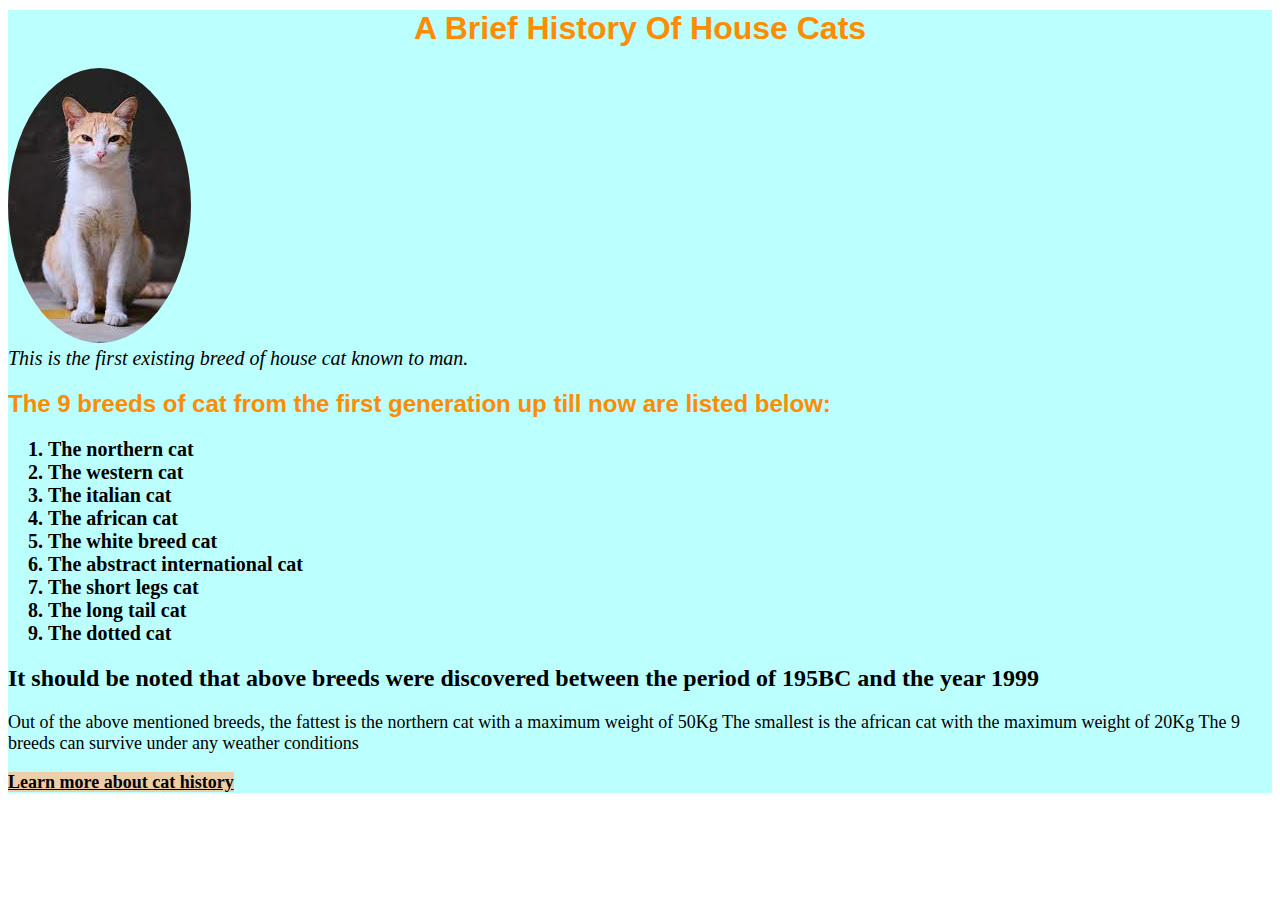
==== index.html @ ae9c3194 "read.me updated" ====
<!DOCTYPE html>
<head>
    <link rel="stylesheet" href="style.css">
</head>
<main id="main">
<h1 id="title">A Brief History Of House Cats</h1>
    <div id="img-div">

        <img
id="image"
src="[data-uri]"
alt="a cute sitting cat"
    />

    <figcaption id="img-caption">
    This is the first existing breed of house cat known to man.
</figcaption>

<section id="tribute-info">
    <h2 id="headline">The 9 breeds of cat from the first generation up till now are listed below:</h3>

        <ol>
            <strong>
    <li>The northern cat</li>
    <li>The western cat</li>
    <li>The italian cat</li>
    <li>The african cat</li>
    <li>The white breed cat</li>
    <li>The abstract international cat</li>
    <li>The short legs cat</li>
    <li>The long tail cat</li>
    <li>The dotted cat</li>
</ol>
</strong>
<h2>It should be noted that above breeds were discovered between the period of 195BC and the year 1999</h2>
<p id="paragraph">
Out of the above mentioned breeds, the fattest is the northern cat with a maximum weight of 50Kg
The smallest is the african cat with the maximum weight of 20Kg
The 9 breeds can survive under any weather conditions
</p>
</section>

<a id="tribute-link" href="https://www.smithsonianmag.com/history/a-brief-history-of-house-cats-158390681/" target="_blank"><strong>
Learn more about cat history</strong>    
</a>

</div>

</main>
---- style.css ----
#title, #headline{
    color:darkorange;
    font-family:Arial, Helvetica, sans-serif
}
#title{
    text-align:center;
    margin-top: 10px;
}
#main{
    background-color: rgb(188, 255, 255);
}
#image:hover{
    width: 28%;
}
#img-caption{
    font-size: 20px;
    font-style: italic;

}
ol{
    font-size: 20px;
}

#title:hover{
    color: black;
    font-size: 33px;
}
#headline:hover{
    color: black;
    font-size: 24.5px;
}

#tribute-link{
    background-color:rgb(236, 206, 169);
    font-size: large;
    font-family: 'Times New Roman', Times, serif;
    color: black;
    font-weight: 800px;
}
#image{
    width: relative;
    border-radius: 100%;

}

#tribute-link:hover{
    color: blue;
}
#paragraph{
    font-size: large;
    
}
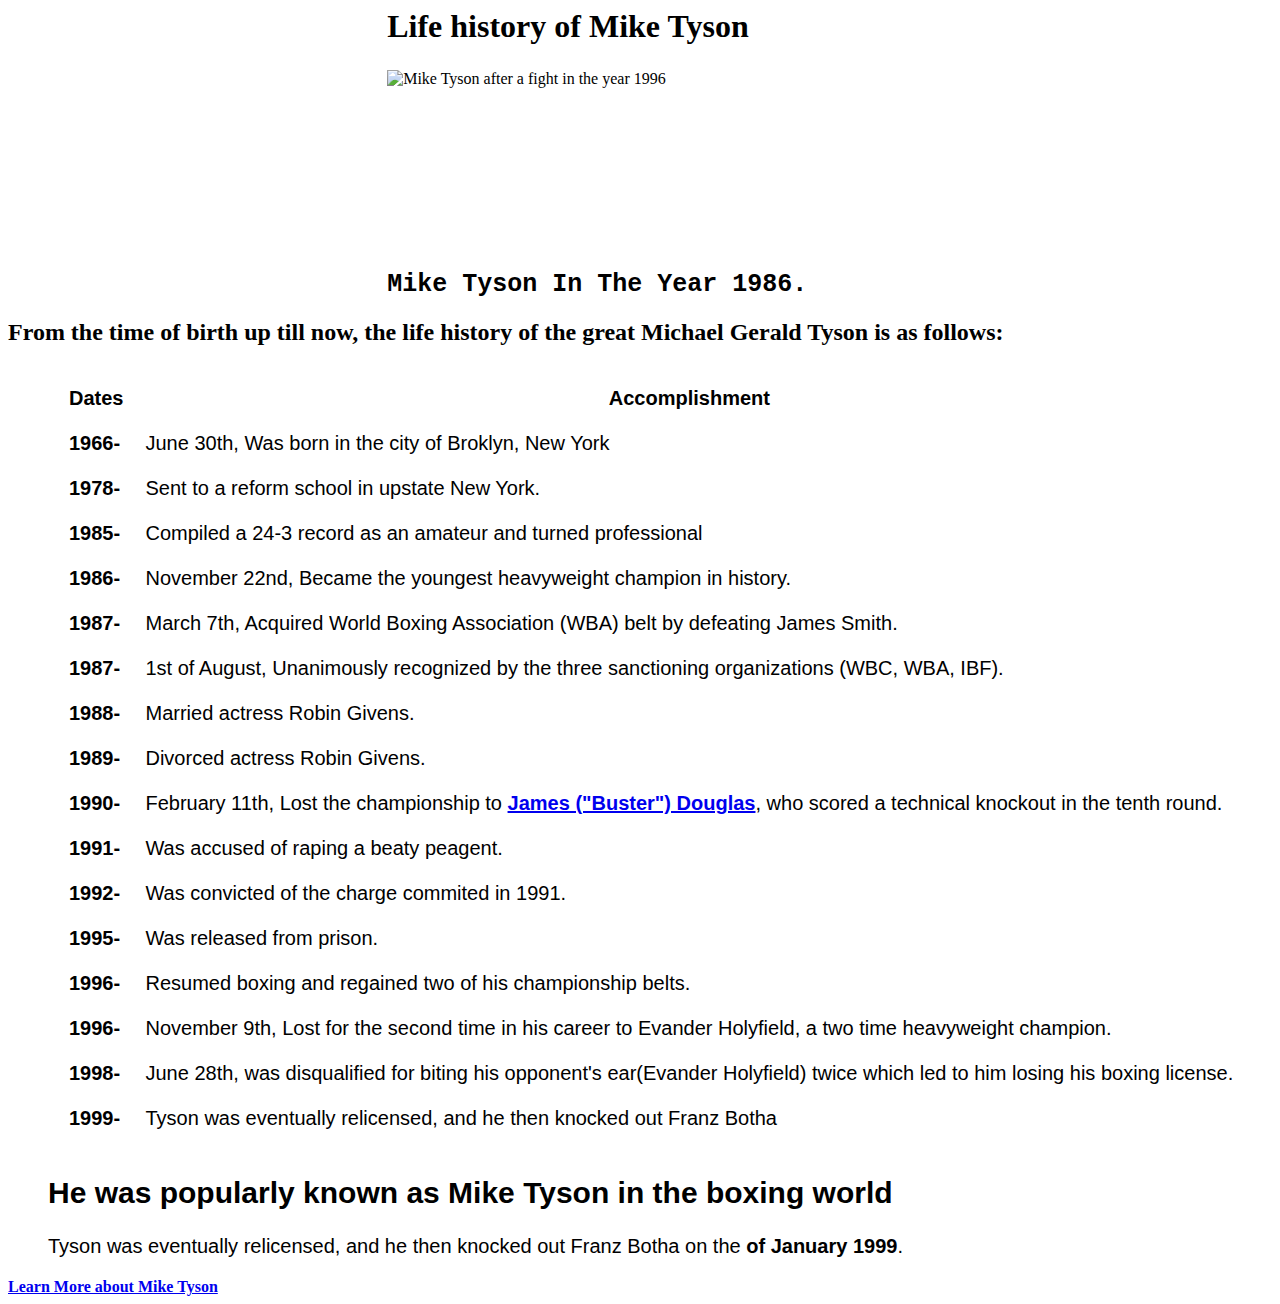
==== commit 5272a134: "changed to mike tyson" ====
--- a/index.html
+++ b/index.html
@@ -3,45 +3,126 @@
     <link rel="stylesheet" href="style.css">
 </head>
 <main id="main">
-<h1 id="title">A Brief History Of House Cats</h1>
+<h1 id="title">Life history of Mike Tyson</h1>
     <div id="img-div">
 
         <img
 id="image"
-src="[data-uri]"
-alt="a cute sitting cat"
+src="https://hips.hearstapps.com/esquireuk.cdnds.net/17/23/1496833070-mike-tyson.jpg"
+alt="Mike Tyson after a fight in the year 1996"
     />
 
     <figcaption id="img-caption">
-    This is the first existing breed of house cat known to man.
+    Mike Tyson In The Year 1986.
 </figcaption>
 
 <section id="tribute-info">
-    <h2 id="headline">The 9 breeds of cat from the first generation up till now are listed below:</h3>
+    <h2 id="headline">From the time of birth up till now, the life history of the great Michael Gerald Tyson is as follows:</h3>
 
-        <ol>
-            <strong>
-    <li>The northern cat</li>
-    <li>The western cat</li>
-    <li>The italian cat</li>
-    <li>The african cat</li>
-    <li>The white breed cat</li>
-    <li>The abstract international cat</li>
-    <li>The short legs cat</li>
-    <li>The long tail cat</li>
-    <li>The dotted cat</li>
-</ol>
-</strong>
-<h2>It should be noted that above breeds were discovered between the period of 195BC and the year 1999</h2>
+        
+        <ul>
+            <table cellspacing="20">
+                <thead>
+                    <tr>
+                        <th>Dates</th>
+                        <th>Accomplishment</th>
+                    </tr>
+                </thead>
+                <tbody>
+                    <tr>
+                        <td><strong>1966- </strong></td>
+                        <td> June 30th, Was born in the city of Broklyn, New York</td>
+                    </tr>
+                    <tr>
+                        <td><strong>1978- </strong></td>
+                        <td>Sent to a reform school in upstate New York.</td>
+                    </tr>
+                    
+                    <tr>
+                        <td><strong>1985- </strong></td>
+                        <td>Compiled a 24-3 record as an amateur and turned professional</td>
+                    </tr>
+
+                    <tr>
+                        <td><strong>1986- </strong></td>
+                        <td>November 22nd, Became the youngest heavyweight champion in history.</td>
+                    </tr>
+
+                    <tr>
+                        <td><strong>1987- </strong></td>
+                        <td> March 7th, Acquired World Boxing Association (WBA) belt by defeating James Smith.</td>
+                    </tr>
+
+                    <tr>
+                        <td><strong>1987- </strong></td>
+                        <td> 1st of August, Unanimously recognized by the three sanctioning organizations (WBC, WBA, IBF).</td>
+                    </tr>
+
+                    <tr>
+                        <td><strong>1988- </strong></td>
+                        <td>Married actress Robin Givens.</td>
+                    </tr>
+
+                    <tr>
+                        <td><strong>1989- </strong></td>
+                        <td>Divorced actress Robin Givens.</td>
+                    </tr>
+
+                    <tr>
+                        <td><strong>1990- </strong></td>
+                        <td>February 11th, Lost the championship to <a id="tribute-link" href="https://en.wikipedia.org/wiki/James_Douglas,_Lord_of_Douglas" target="_blank"><strong>
+                            James ("Buster") Douglas</strong></a>, who scored a technical knockout in the tenth round.</td>
+                    </tr>
+
+                    <tr>
+                        <td><strong>1991- </strong></td>
+                        <td> Was accused of raping a beaty peagent.</td>
+                    </tr>
+
+                    <tr>
+                        <td><strong>1992- </strong></td>
+                        <td> Was convicted of the charge commited in 1991.</td>
+                    </tr>
+
+                    <tr>
+                        <td><strong>1995- </strong></td>
+                        <td>Was released from prison.</td>
+                    </tr>
+
+                    <tr>
+                        <td><strong>1996- </strong></td>
+                        <td> Resumed boxing and regained two of his championship belts.</td>
+                    </tr>
+
+                    <tr>
+                        <td><strong>1996- </strong></td>
+                        <td> November 9th, Lost for the second time in his career to Evander Holyfield, a two time heavyweight champion.</td>
+                    </tr>
+
+                    <tr>
+                        <td><strong>1998- </strong></td>
+                        <td>June 28th, was disqualified for biting his opponent's ear(Evander Holyfield) twice which led to him losing his boxing license.</td>
+                    </tr>
+
+                    <tr>
+                        <td><strong>1999- </strong></td>
+                        <td>Tyson was eventually relicensed, and he then knocked out Franz Botha</td>
+                    </tr>
+
+                  
+        
+                </tbody>
+
+            </table>
+
+<h2>He was popularly known as Mike Tyson in the boxing world</h2>
 <p id="paragraph">
-Out of the above mentioned breeds, the fattest is the northern cat with a maximum weight of 50Kg
-The smallest is the african cat with the maximum weight of 20Kg
-The 9 breeds can survive under any weather conditions
+        Tyson was eventually relicensed, and he then knocked out Franz Botha on the <strong> of January 1999</strong>. 
 </p>
 </section>
 
-<a id="tribute-link" href="https://www.smithsonianmag.com/history/a-brief-history-of-house-cats-158390681/" target="_blank"><strong>
-Learn more about cat history</strong>    
+<a id="tribute-link" href="https://en.wikipedia.org/wiki/James_Douglas,_Lord_of_Douglas" target="_blank"><strong>
+Learn More about Mike Tyson</strong>    
 </a>
 
 </div>
--- a/style.css
+++ b/style.css
@@ -1,52 +1,34 @@
-#title, #headline{
-    color:darkorange;
-    font-family:Arial, Helvetica, sans-serif
-}
-#title{
-    text-align:center;
-    margin-top: 10px;
-}
-#main{
-    background-color: rgb(188, 255, 255);
-}
-#image:hover{
-    width: 28%;
-}
-#img-caption{
-    font-size: 20px;
-    font-style: italic;
+#image{
+    position: inherit;
+    padding-left: 30%;
+    padding-right: 30%;
+    width: 500px;
+    height: 400px;
+    min-height: 200px;
+    min-width: 200px;
 
 }
-ol{
+
+#title{
+    margin: 0% 25% 2% 30% ;
+}
+
+#img-caption{
+    margin-left:30% ;
+    margin-right: 20% ;
+    font-family: 'Courier New', Courier, monospace;
+    font-weight: bold;
+    font-size: 25px;
+}
+
+ul{
+    font-family: 'Gill Sans', 'Gill Sans MT', Calibri, 'Trebuchet MS', sans-serif ;
+    font-style: normal;
     font-size: 20px;
 }
 
-#title:hover{
-    color: black;
-    font-size: 33px;
-}
-#headline:hover{
-    color: black;
-    font-size: 24.5px;
+#tribute-link:hover{
+    color: rgb(17, 0, 255);
 }
 
-#tribute-link{
-    background-color:rgb(236, 206, 169);
-    font-size: large;
-    font-family: 'Times New Roman', Times, serif;
-    color: black;
-    font-weight: 800px;
-}
-#image{
-    width: relative;
-    border-radius: 100%;
 
-}
-
-#tribute-link:hover{
-    color: blue;
-}
-#paragraph{
-    font-size: large;
-    
-}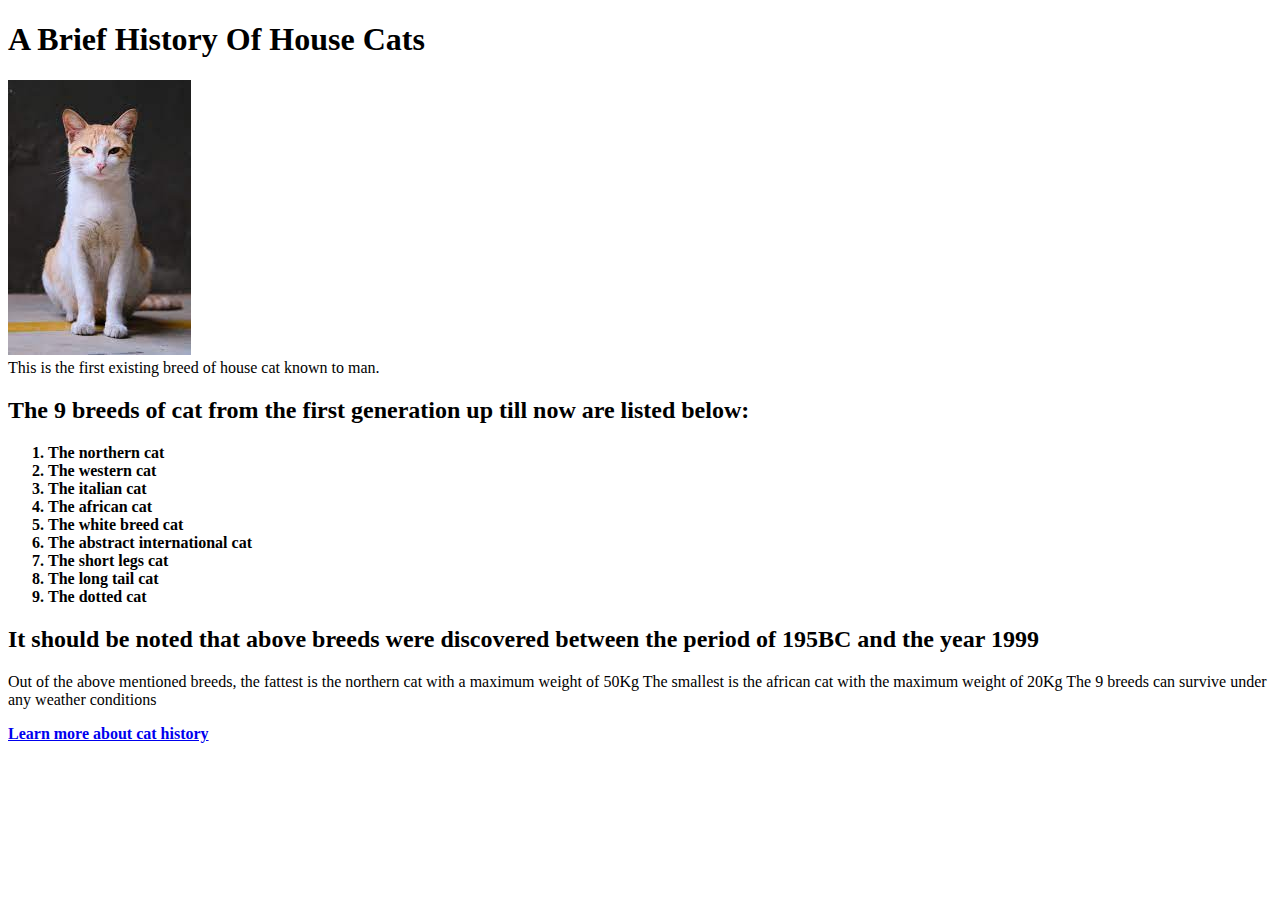
==== commit a7429fd4: "cats" ====
--- a/index.html
+++ b/index.html
@@ -3,126 +3,45 @@
     <link rel="stylesheet" href="style.css">
 </head>
 <main id="main">
-<h1 id="title">Life history of Mike Tyson</h1>
+<h1 id="title">A Brief History Of House Cats</h1>
     <div id="img-div">
 
         <img
 id="image"
-src="https://hips.hearstapps.com/esquireuk.cdnds.net/17/23/1496833070-mike-tyson.jpg"
-alt="Mike Tyson after a fight in the year 1996"
+src="[data-uri]"
+alt="a cute sitting cat"
     />
 
     <figcaption id="img-caption">
-    Mike Tyson In The Year 1986.
+    This is the first existing breed of house cat known to man.
 </figcaption>
 
 <section id="tribute-info">
-    <h2 id="headline">From the time of birth up till now, the life history of the great Michael Gerald Tyson is as follows:</h3>
+    <h2 id="headline">The 9 breeds of cat from the first generation up till now are listed below:</h3>
 
-        
-        <ul>
-            <table cellspacing="20">
-                <thead>
-                    <tr>
-                        <th>Dates</th>
-                        <th>Accomplishment</th>
-                    </tr>
-                </thead>
-                <tbody>
-                    <tr>
-                        <td><strong>1966- </strong></td>
-                        <td> June 30th, Was born in the city of Broklyn, New York</td>
-                    </tr>
-                    <tr>
-                        <td><strong>1978- </strong></td>
-                        <td>Sent to a reform school in upstate New York.</td>
-                    </tr>
-                    
-                    <tr>
-                        <td><strong>1985- </strong></td>
-                        <td>Compiled a 24-3 record as an amateur and turned professional</td>
-                    </tr>
-
-                    <tr>
-                        <td><strong>1986- </strong></td>
-                        <td>November 22nd, Became the youngest heavyweight champion in history.</td>
-                    </tr>
-
-                    <tr>
-                        <td><strong>1987- </strong></td>
-                        <td> March 7th, Acquired World Boxing Association (WBA) belt by defeating James Smith.</td>
-                    </tr>
-
-                    <tr>
-                        <td><strong>1987- </strong></td>
-                        <td> 1st of August, Unanimously recognized by the three sanctioning organizations (WBC, WBA, IBF).</td>
-                    </tr>
-
-                    <tr>
-                        <td><strong>1988- </strong></td>
-                        <td>Married actress Robin Givens.</td>
-                    </tr>
-
-                    <tr>
-                        <td><strong>1989- </strong></td>
-                        <td>Divorced actress Robin Givens.</td>
-                    </tr>
-
-                    <tr>
-                        <td><strong>1990- </strong></td>
-                        <td>February 11th, Lost the championship to <a id="tribute-link" href="https://en.wikipedia.org/wiki/James_Douglas,_Lord_of_Douglas" target="_blank"><strong>
-                            James ("Buster") Douglas</strong></a>, who scored a technical knockout in the tenth round.</td>
-                    </tr>
-
-                    <tr>
-                        <td><strong>1991- </strong></td>
-                        <td> Was accused of raping a beaty peagent.</td>
-                    </tr>
-
-                    <tr>
-                        <td><strong>1992- </strong></td>
-                        <td> Was convicted of the charge commited in 1991.</td>
-                    </tr>
-
-                    <tr>
-                        <td><strong>1995- </strong></td>
-                        <td>Was released from prison.</td>
-                    </tr>
-
-                    <tr>
-                        <td><strong>1996- </strong></td>
-                        <td> Resumed boxing and regained two of his championship belts.</td>
-                    </tr>
-
-                    <tr>
-                        <td><strong>1996- </strong></td>
-                        <td> November 9th, Lost for the second time in his career to Evander Holyfield, a two time heavyweight champion.</td>
-                    </tr>
-
-                    <tr>
-                        <td><strong>1998- </strong></td>
-                        <td>June 28th, was disqualified for biting his opponent's ear(Evander Holyfield) twice which led to him losing his boxing license.</td>
-                    </tr>
-
-                    <tr>
-                        <td><strong>1999- </strong></td>
-                        <td>Tyson was eventually relicensed, and he then knocked out Franz Botha</td>
-                    </tr>
-
-                  
-        
-                </tbody>
-
-            </table>
-
-<h2>He was popularly known as Mike Tyson in the boxing world</h2>
+        <ol>
+            <strong>
+    <li>The northern cat</li>
+    <li>The western cat</li>
+    <li>The italian cat</li>
+    <li>The african cat</li>
+    <li>The white breed cat</li>
+    <li>The abstract international cat</li>
+    <li>The short legs cat</li>
+    <li>The long tail cat</li>
+    <li>The dotted cat</li>
+</ol>
+</strong>
+<h2>It should be noted that above breeds were discovered between the period of 195BC and the year 1999</h2>
 <p id="paragraph">
-        Tyson was eventually relicensed, and he then knocked out Franz Botha on the <strong> of January 1999</strong>. 
+Out of the above mentioned breeds, the fattest is the northern cat with a maximum weight of 50Kg
+The smallest is the african cat with the maximum weight of 20Kg
+The 9 breeds can survive under any weather conditions
 </p>
 </section>
 
-<a id="tribute-link" href="https://en.wikipedia.org/wiki/James_Douglas,_Lord_of_Douglas" target="_blank"><strong>
-Learn More about Mike Tyson</strong>    
+<a id="tribute-link" href="https://www.smithsonianmag.com/history/a-brief-history-of-house-cats-158390681/" target="_blank"><strong>
+Learn more about cat history</strong>    
 </a>
 
 </div>
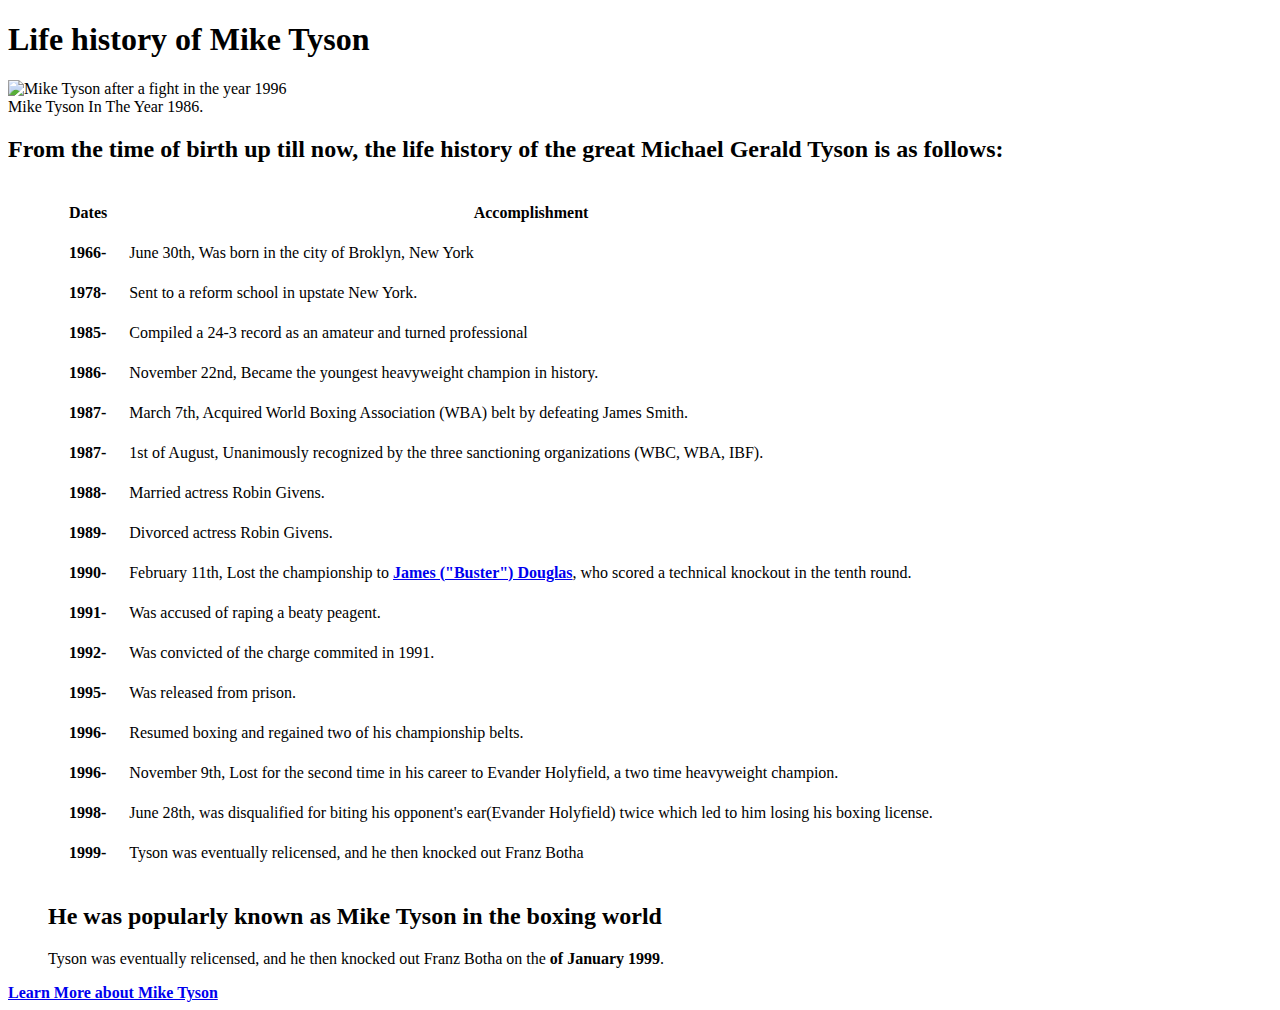
==== commit 16817b99: "Update index.html" ====
--- a/index.html
+++ b/index.html
@@ -3,45 +3,126 @@
     <link rel="stylesheet" href="style.css">
 </head>
 <main id="main">
-<h1 id="title">A Brief History Of House Cats</h1>
+<h1 id="title">Life history of Mike Tyson</h1>
     <div id="img-div">
 
         <img
 id="image"
-src="[data-uri]"
-alt="a cute sitting cat"
+src="https://hips.hearstapps.com/esquireuk.cdnds.net/17/23/1496833070-mike-tyson.jpg"
+alt="Mike Tyson after a fight in the year 1996"
     />
 
     <figcaption id="img-caption">
-    This is the first existing breed of house cat known to man.
+    Mike Tyson In The Year 1986.
 </figcaption>
 
 <section id="tribute-info">
-    <h2 id="headline">The 9 breeds of cat from the first generation up till now are listed below:</h3>
+    <h2 id="headline">From the time of birth up till now, the life history of the great Michael Gerald Tyson is as follows:</h3>
 
-        <ol>
-            <strong>
-    <li>The northern cat</li>
-    <li>The western cat</li>
-    <li>The italian cat</li>
-    <li>The african cat</li>
-    <li>The white breed cat</li>
-    <li>The abstract international cat</li>
-    <li>The short legs cat</li>
-    <li>The long tail cat</li>
-    <li>The dotted cat</li>
-</ol>
-</strong>
-<h2>It should be noted that above breeds were discovered between the period of 195BC and the year 1999</h2>
+        
+        <ul>
+            <table cellspacing="20">
+                <thead>
+                    <tr>
+                        <th>Dates</th>
+                        <th>Accomplishment</th>
+                    </tr>
+                </thead>
+                <tbody>
+                    <tr>
+                        <td><strong>1966- </strong></td>
+                        <td> June 30th, Was born in the city of Broklyn, New York</td>
+                    </tr>
+                    <tr>
+                        <td><strong>1978- </strong></td>
+                        <td>Sent to a reform school in upstate New York.</td>
+                    </tr>
+                    
+                    <tr>
+                        <td><strong>1985- </strong></td>
+                        <td>Compiled a 24-3 record as an amateur and turned professional</td>
+                    </tr>
+
+                    <tr>
+                        <td><strong>1986- </strong></td>
+                        <td>November 22nd, Became the youngest heavyweight champion in history.</td>
+                    </tr>
+
+                    <tr>
+                        <td><strong>1987- </strong></td>
+                        <td> March 7th, Acquired World Boxing Association (WBA) belt by defeating James Smith.</td>
+                    </tr>
+
+                    <tr>
+                        <td><strong>1987- </strong></td>
+                        <td> 1st of August, Unanimously recognized by the three sanctioning organizations (WBC, WBA, IBF).</td>
+                    </tr>
+
+                    <tr>
+                        <td><strong>1988- </strong></td>
+                        <td>Married actress Robin Givens.</td>
+                    </tr>
+
+                    <tr>
+                        <td><strong>1989- </strong></td>
+                        <td>Divorced actress Robin Givens.</td>
+                    </tr>
+
+                    <tr>
+                        <td><strong>1990- </strong></td>
+                        <td>February 11th, Lost the championship to <a id="tribute-link" href="https://en.wikipedia.org/wiki/James_Douglas,_Lord_of_Douglas" target="_blank"><strong>
+                            James ("Buster") Douglas</strong></a>, who scored a technical knockout in the tenth round.</td>
+                    </tr>
+
+                    <tr>
+                        <td><strong>1991- </strong></td>
+                        <td> Was accused of raping a beaty peagent.</td>
+                    </tr>
+
+                    <tr>
+                        <td><strong>1992- </strong></td>
+                        <td> Was convicted of the charge commited in 1991.</td>
+                    </tr>
+
+                    <tr>
+                        <td><strong>1995- </strong></td>
+                        <td>Was released from prison.</td>
+                    </tr>
+
+                    <tr>
+                        <td><strong>1996- </strong></td>
+                        <td> Resumed boxing and regained two of his championship belts.</td>
+                    </tr>
+
+                    <tr>
+                        <td><strong>1996- </strong></td>
+                        <td> November 9th, Lost for the second time in his career to Evander Holyfield, a two time heavyweight champion.</td>
+                    </tr>
+
+                    <tr>
+                        <td><strong>1998- </strong></td>
+                        <td>June 28th, was disqualified for biting his opponent's ear(Evander Holyfield) twice which led to him losing his boxing license.</td>
+                    </tr>
+
+                    <tr>
+                        <td><strong>1999- </strong></td>
+                        <td>Tyson was eventually relicensed, and he then knocked out Franz Botha</td>
+                    </tr>
+
+                  
+        
+                </tbody>
+
+            </table>
+
+<h2>He was popularly known as Mike Tyson in the boxing world</h2>
 <p id="paragraph">
-Out of the above mentioned breeds, the fattest is the northern cat with a maximum weight of 50Kg
-The smallest is the african cat with the maximum weight of 20Kg
-The 9 breeds can survive under any weather conditions
+        Tyson was eventually relicensed, and he then knocked out Franz Botha on the <strong> of January 1999</strong>. 
 </p>
 </section>
 
-<a id="tribute-link" href="https://www.smithsonianmag.com/history/a-brief-history-of-house-cats-158390681/" target="_blank"><strong>
-Learn more about cat history</strong>    
+<a id="tribute-link" href="https://en.wikipedia.org/wiki/James_Douglas,_Lord_of_Douglas" target="_blank"><strong>
+Learn More about Mike Tyson</strong>    
 </a>
 
 </div>
